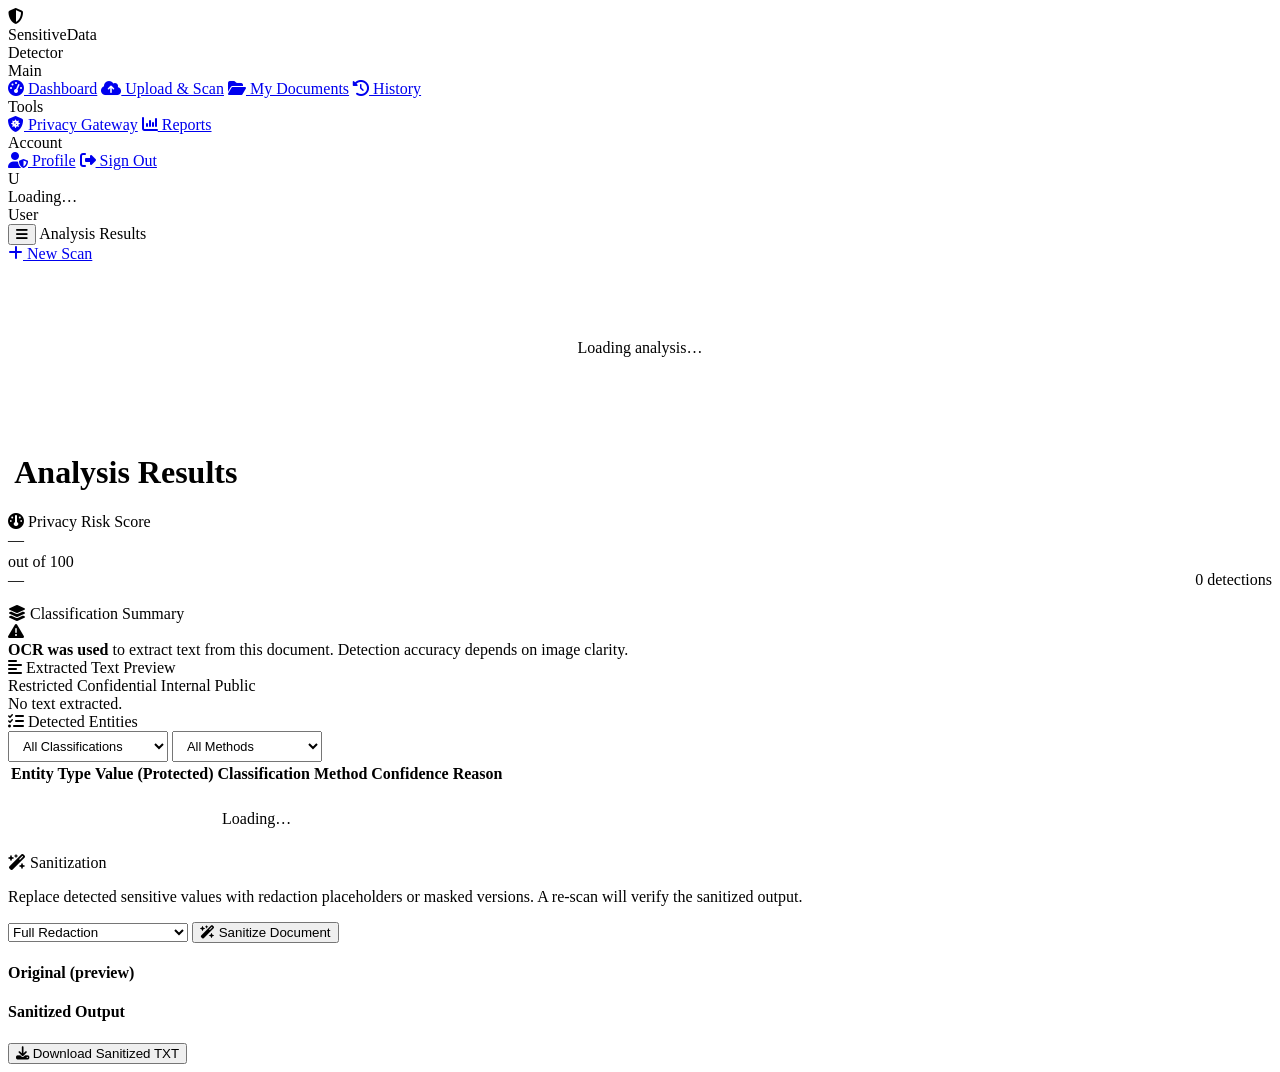
==== frontend/analysis.html @ d1968233 "Initial commit: Sensitive Data Detection and Privacy Classification System" ====
<!DOCTYPE html>
<html lang="en">
<head>
  <meta charset="UTF-8"><meta name="viewport" content="width=device-width,initial-scale=1.0">
  <title>Analysis Results — SensitiveDataDetector</title>
  <link href="https://fonts.googleapis.com/css2?family=Inter:wght@400;500;600;700;800&family=JetBrains+Mono:wght@400;500&display=swap" rel="stylesheet">
  <link rel="stylesheet" href="https://cdnjs.cloudflare.com/ajax/libs/font-awesome/6.5.0/css/all.min.css">
  <link rel="stylesheet" href="/css/style.css">
</head>
<body>
<div id="sidebar-overlay"></div>
<div class="app-shell">
  <aside class="sidebar" id="sidebar">
    <div class="sidebar-brand">
      <div class="brand-logo"><i class="fa-solid fa-shield-halved"></i></div>
      <div><div class="brand-text">SensitiveData<br>Detector</div></div>
    </div>
    <nav class="sidebar-nav">
      <div class="nav-label">Main</div>
      <a href="/dashboard.html" class="nav-link" data-page="dashboard"><i class="fa-solid fa-gauge-high"></i> Dashboard</a>
      <a href="/upload.html"    class="nav-link" data-page="upload"><i class="fa-solid fa-cloud-arrow-up"></i> Upload &amp; Scan</a>
      <a href="/documents.html" class="nav-link" data-page="documents"><i class="fa-solid fa-folder-open"></i> My Documents</a>
      <a href="/history.html"   class="nav-link active" data-page="history"><i class="fa-solid fa-clock-rotate-left"></i> History</a>
      <div class="nav-label">Tools</div>
      <a href="/privacy-gateway.html" class="nav-link" data-page="gateway"><i class="fa-solid fa-shield-virus"></i> Privacy Gateway</a>
      <a href="/reports.html" class="nav-link" data-page="reports"><i class="fa-solid fa-chart-column"></i> Reports</a>
      <div class="nav-label">Account</div>
      <a href="/profile.html" class="nav-link" data-page="profile"><i class="fa-solid fa-user-shield"></i> Profile</a>
      <a href="#" class="nav-link" id="logout-btn"><i class="fa-solid fa-right-from-bracket"></i> Sign Out</a>
    </nav>
    <div class="sidebar-foot">
      <div class="user-pill">
        <div class="u-avatar" id="sidebar-user-avatar">U</div>
        <div><div class="u-name" id="sidebar-user-name">Loading…</div>
             <div class="u-role" id="sidebar-user-role">User</div></div>
      </div>
    </div>
  </aside>

  <div class="main-area">
    <header class="topbar">
      <div class="topbar-left">
        <button id="menu-toggle" class="btn-icon btn-ghost"><i class="fa-solid fa-bars"></i></button>
        <span class="topbar-title">Analysis Results</span>
      </div>
      <div class="topbar-right">
        <a href="/upload.html" class="btn btn-primary btn-sm"><i class="fa-solid fa-plus"></i> New Scan</a>
      </div>
    </header>

    <div class="page-body">
      <div id="loading-section" style="text-align:center;padding:60px">
        <div class="spinner" style="margin:0 auto 16px"></div>
        <p class="text-muted">Loading analysis…</p>
      </div>

      <div id="content-section" class="hidden">
        <!-- Header -->
        <div class="page-header">
          <h1><i class="fa-solid fa-file-magnifying-glass" style="color:var(--primary)"></i>
            <span id="doc-name">Analysis Results</span>
          </h1>
          <p id="doc-meta" class="text-muted"></p>
        </div>

        <!-- Risk Panel + Summary -->
        <div class="g2 mb-24">
          <div class="card">
            <div class="card-head"><span class="card-title"><i class="fa-solid fa-gauge"></i> Privacy Risk Score</span></div>
            <div class="card-body">
              <div class="risk-panel" id="risk-panel">
                <div>
                  <div class="risk-number" id="risk-number">—</div>
                  <div class="text-sm text-muted" style="margin-top:4px">out of 100</div>
                </div>
                <div style="flex:1">
                  <div style="display:flex;justify-content:space-between;margin-bottom:6px">
                    <span class="fw-600" id="risk-level-txt">—</span>
                    <span class="text-sm text-muted" id="det-count-txt">0 detections</span>
                  </div>
                  <div class="risk-bar-bg">
                    <div class="risk-bar-fill" id="risk-bar" style="width:0%"></div>
                  </div>
                  <p class="text-sm text-muted mt-8" id="risk-explanation"></p>
                </div>
              </div>
            </div>
          </div>

          <div class="card">
            <div class="card-head"><span class="card-title"><i class="fa-solid fa-layer-group"></i> Classification Summary</span></div>
            <div class="card-body" id="class-summary"></div>
          </div>
        </div>

        <!-- OCR warning -->
        <div id="ocr-warn" class="hidden alert alert-warning mb-16">
          <i class="fa-solid fa-triangle-exclamation"></i>
          <div>
            <strong>OCR was used</strong> to extract text from this document. Detection accuracy depends on image clarity.
            <div id="extraction-warnings"></div>
          </div>
        </div>

        <!-- Text Preview with Highlights -->
        <div class="card mb-24">
          <div class="card-head">
            <span class="card-title"><i class="fa-solid fa-align-left"></i> Extracted Text Preview</span>
            <div class="legend">
              <span class="legend-item"><span class="legend-dot" style="background:rgba(255,71,87,.5)"></span>Restricted</span>
              <span class="legend-item"><span class="legend-dot" style="background:rgba(255,107,53,.5)"></span>Confidential</span>
              <span class="legend-item"><span class="legend-dot" style="background:rgba(255,165,2,.5)"></span>Internal</span>
              <span class="legend-item"><span class="legend-dot" style="background:rgba(46,213,115,.3)"></span>Public</span>
            </div>
          </div>
          <div class="card-body">
            <div class="text-preview" id="text-preview">No text extracted.</div>
          </div>
        </div>

        <!-- Detections Table -->
        <div class="card mb-24">
          <div class="card-head">
            <span class="card-title"><i class="fa-solid fa-list-check"></i> Detected Entities</span>
            <div class="flex gap-8">
              <select class="form-control" id="filter-class" style="width:160px;padding:6px 10px;font-size:.8rem">
                <option value="">All Classifications</option>
                <option>Restricted</option><option>Confidential</option>
                <option>Internal</option><option>Public</option>
              </select>
              <select class="form-control" id="filter-method" style="width:150px;padding:6px 10px;font-size:.8rem">
                <option value="">All Methods</option>
                <option>regex</option><option>nlp</option><option>both</option>
              </select>
            </div>
          </div>
          <div class="table-wrap" style="border:none;border-radius:0">
            <table>
              <thead>
                <tr><th>Entity Type</th><th>Value (Protected)</th><th>Classification</th>
                    <th>Method</th><th>Confidence</th><th>Reason</th></tr>
              </thead>
              <tbody id="det-tbody">
                <tr><td colspan="6" style="text-align:center;padding:24px;color:var(--text-muted)">Loading…</td></tr>
              </tbody>
            </table>
          </div>
        </div>

        <!-- Actions -->
        <div class="card">
          <div class="card-head"><span class="card-title"><i class="fa-solid fa-wand-magic-sparkles"></i> Sanitization</span></div>
          <div class="card-body">
            <p class="text-muted text-sm mb-16">Replace detected sensitive values with redaction placeholders or masked versions. A re-scan will verify the sanitized output.</p>
            <div class="flex gap-12 items-center">
              <select class="form-control" id="san-mode" style="width:180px">
                <option value="redact">Full Redaction</option>
                <option value="mask">Partial Masking</option>
              </select>
              <button class="btn btn-primary" id="sanitize-btn">
                <i class="fa-solid fa-wand-magic-sparkles"></i> Sanitize Document
              </button>
            </div>
            <div id="san-result" class="hidden mt-16">
              <div class="alert alert-success" id="san-alert"></div>
              <div class="g2">
                <div>
                  <h4 class="text-sm fw-600 mb-8">Original (preview)</h4>
                  <div class="text-preview" id="orig-preview" style="max-height:200px"></div>
                </div>
                <div>
                  <h4 class="text-sm fw-600 mb-8">Sanitized Output</h4>
                  <div class="text-preview" id="san-preview" style="max-height:200px"></div>
                </div>
              </div>
              <div id="san-warning" class="alert alert-warning hidden mt-8"></div>
              <button class="btn btn-success mt-16" id="download-btn">
                <i class="fa-solid fa-download"></i> Download Sanitized TXT
              </button>
            </div>
          </div>
        </div>
      </div><!-- /#content-section -->
    </div>
  </div>
</div>

<script src="/js/api.js"></script>
<script src="/js/auth.js"></script>
<script src="/js/analysis.js"></script>
</body>
</html>
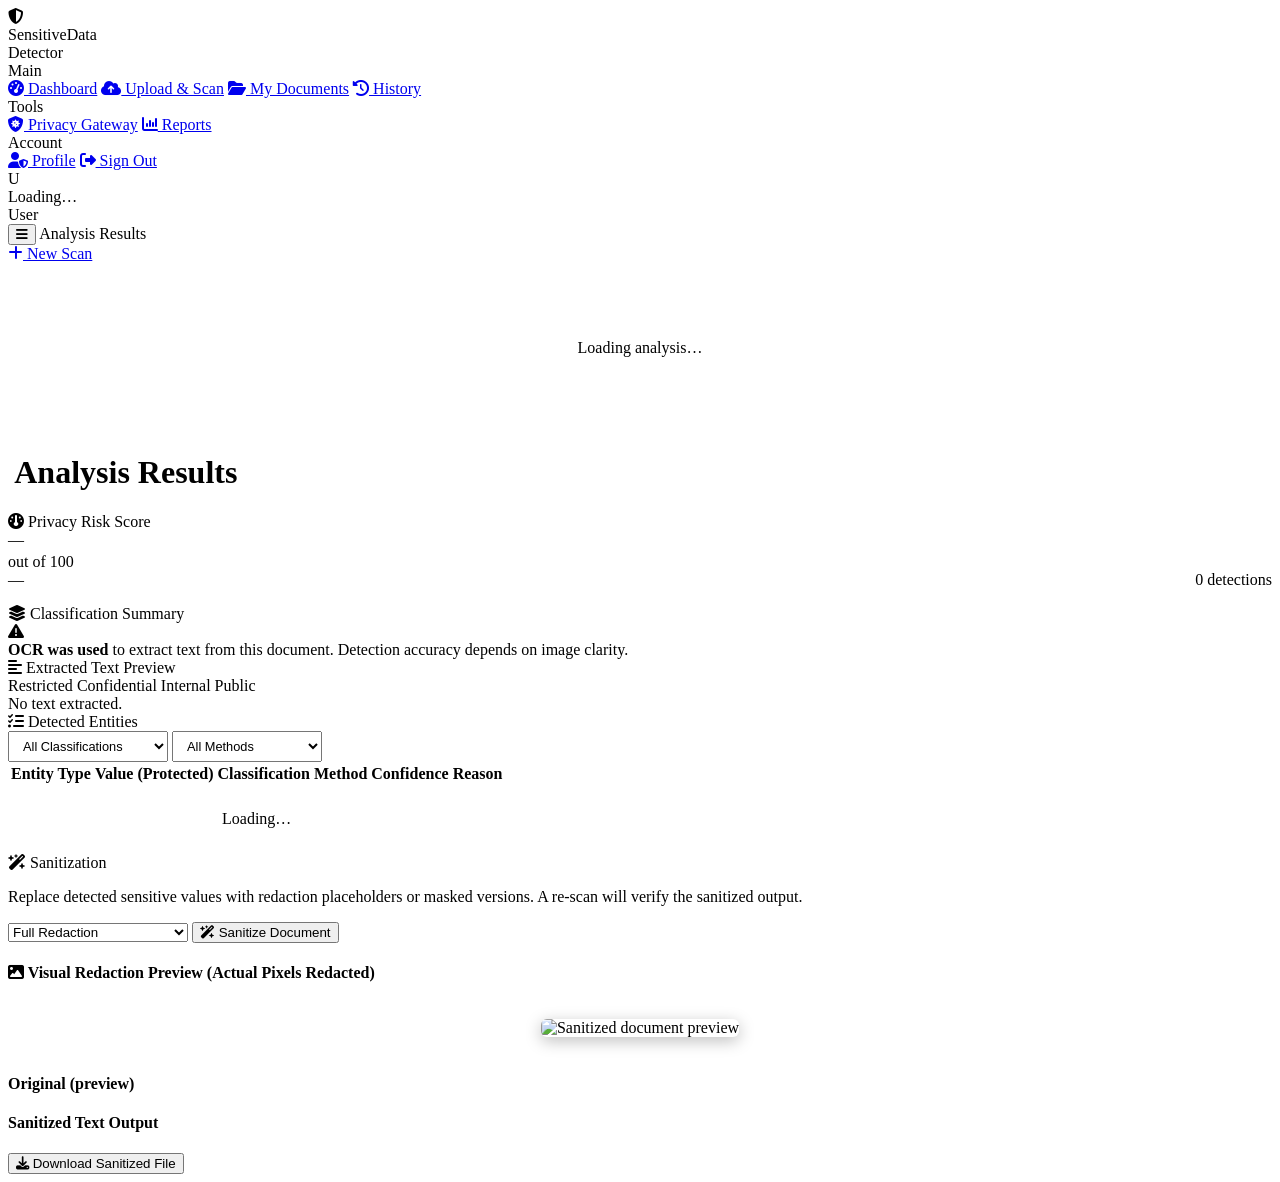
==== commit fa451760: "feat: format-preserving sanitization engine and enhanced image OCR pipeline" ====
--- a/frontend/analysis.html
+++ b/frontend/analysis.html
@@ -163,19 +163,28 @@
             </div>
             <div id="san-result" class="hidden mt-16">
               <div class="alert alert-success" id="san-alert"></div>
+              
+              <!-- Visual Image / Document Preview (for images) -->
+              <div id="san-image-container" class="hidden mt-16 mb-16">
+                <h4 class="text-sm fw-600 mb-8"><i class="fa-solid fa-image"></i> Visual Redaction Preview (Actual Pixels Redacted)</h4>
+                <div style="background:var(--bg-secondary);border:1px solid var(--border);border-radius:var(--radius);padding:16px;text-align:center">
+                  <img id="san-img-preview" src="" alt="Sanitized document preview" style="max-width:100%;max-height:480px;border-radius:6px;box-shadow:0 4px 16px rgba(0,0,0,0.25)">
+                </div>
+              </div>
+
               <div class="g2">
                 <div>
                   <h4 class="text-sm fw-600 mb-8">Original (preview)</h4>
                   <div class="text-preview" id="orig-preview" style="max-height:200px"></div>
                 </div>
                 <div>
-                  <h4 class="text-sm fw-600 mb-8">Sanitized Output</h4>
+                  <h4 class="text-sm fw-600 mb-8">Sanitized Text Output</h4>
                   <div class="text-preview" id="san-preview" style="max-height:200px"></div>
                 </div>
               </div>
               <div id="san-warning" class="alert alert-warning hidden mt-8"></div>
               <button class="btn btn-success mt-16" id="download-btn">
-                <i class="fa-solid fa-download"></i> Download Sanitized TXT
+                <i class="fa-solid fa-download"></i> Download Sanitized File
               </button>
             </div>
           </div>
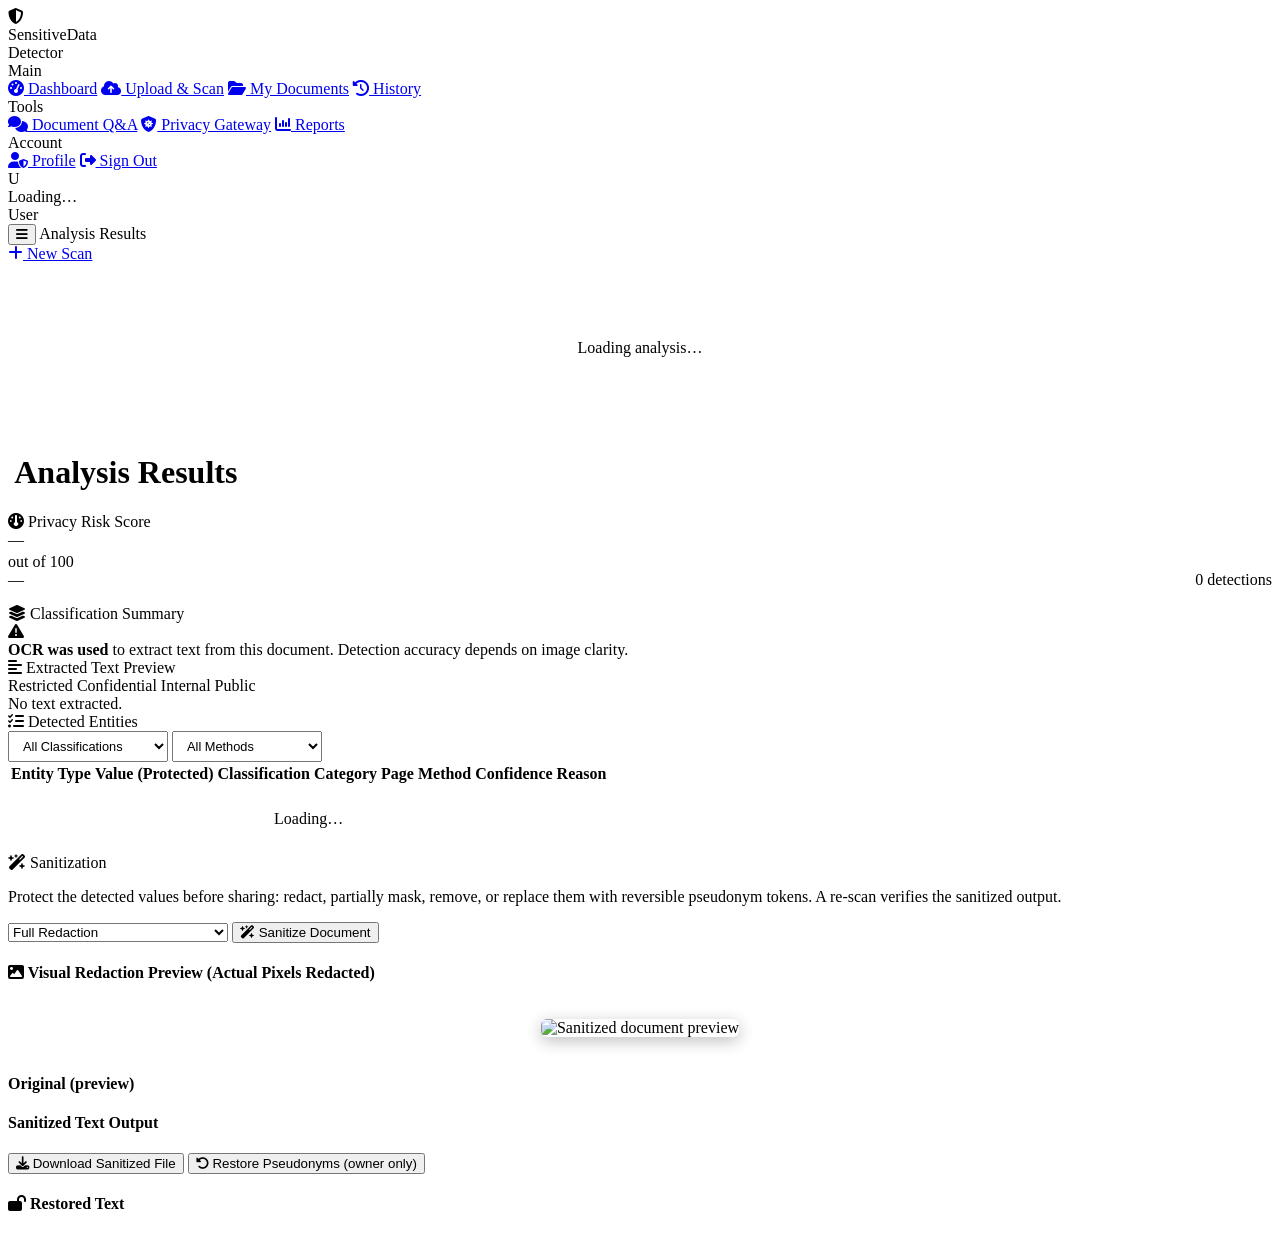
==== commit 017de20f: "Rag implementation" ====
--- a/frontend/analysis.html
+++ b/frontend/analysis.html
@@ -22,6 +22,7 @@
       <a href="/documents.html" class="nav-link" data-page="documents"><i class="fa-solid fa-folder-open"></i> My Documents</a>
       <a href="/history.html"   class="nav-link active" data-page="history"><i class="fa-solid fa-clock-rotate-left"></i> History</a>
       <div class="nav-label">Tools</div>
+      <a href="/rag.html" class="nav-link" data-page="rag"><i class="fa-solid fa-comments"></i> Document Q&amp;A</a>
       <a href="/privacy-gateway.html" class="nav-link" data-page="gateway"><i class="fa-solid fa-shield-virus"></i> Privacy Gateway</a>
       <a href="/reports.html" class="nav-link" data-page="reports"><i class="fa-solid fa-chart-column"></i> Reports</a>
       <div class="nav-label">Account</div>
@@ -138,10 +139,10 @@
             <table>
               <thead>
                 <tr><th>Entity Type</th><th>Value (Protected)</th><th>Classification</th>
-                    <th>Method</th><th>Confidence</th><th>Reason</th></tr>
+                    <th>Category</th><th>Page</th><th>Method</th><th>Confidence</th><th>Reason</th></tr>
               </thead>
               <tbody id="det-tbody">
-                <tr><td colspan="6" style="text-align:center;padding:24px;color:var(--text-muted)">Loading…</td></tr>
+                <tr><td colspan="8" style="text-align:center;padding:24px;color:var(--text-muted)">Loading…</td></tr>
               </tbody>
             </table>
           </div>
@@ -151,11 +152,13 @@
         <div class="card">
           <div class="card-head"><span class="card-title"><i class="fa-solid fa-wand-magic-sparkles"></i> Sanitization</span></div>
           <div class="card-body">
-            <p class="text-muted text-sm mb-16">Replace detected sensitive values with redaction placeholders or masked versions. A re-scan will verify the sanitized output.</p>
-            <div class="flex gap-12 items-center">
-              <select class="form-control" id="san-mode" style="width:180px">
+            <p class="text-muted text-sm mb-16">Protect the detected values before sharing: redact, partially mask, remove, or replace them with reversible pseudonym tokens. A re-scan verifies the sanitized output.</p>
+            <div class="flex gap-12 items-center" style="flex-wrap:wrap">
+              <select class="form-control" id="san-mode" style="width:220px">
                 <option value="redact">Full Redaction</option>
                 <option value="mask">Partial Masking</option>
+                <option value="remove">Remove Values</option>
+                <option value="pseudonymize">Pseudonymize (reversible)</option>
               </select>
               <button class="btn btn-primary" id="sanitize-btn">
                 <i class="fa-solid fa-wand-magic-sparkles"></i> Sanitize Document
@@ -183,9 +186,19 @@
                 </div>
               </div>
               <div id="san-warning" class="alert alert-warning hidden mt-8"></div>
-              <button class="btn btn-success mt-16" id="download-btn">
-                <i class="fa-solid fa-download"></i> Download Sanitized File
-              </button>
+              <div class="flex gap-12 items-center mt-16" style="flex-wrap:wrap">
+                <button class="btn btn-success" id="download-btn">
+                  <i class="fa-solid fa-download"></i> Download Sanitized File
+                </button>
+                <button class="btn btn-outline hidden" id="restore-btn">
+                  <i class="fa-solid fa-rotate-left"></i> Restore Pseudonyms (owner only)
+                </button>
+              </div>
+              <div id="restore-result" class="hidden mt-16">
+                <h4 class="text-sm fw-600 mb-8"><i class="fa-solid fa-lock-open"></i> Restored Text</h4>
+                <div class="text-preview" id="restored-text" style="max-height:200px"></div>
+                <div class="text-sm text-muted mt-8" id="restore-meta"></div>
+              </div>
             </div>
           </div>
         </div>
